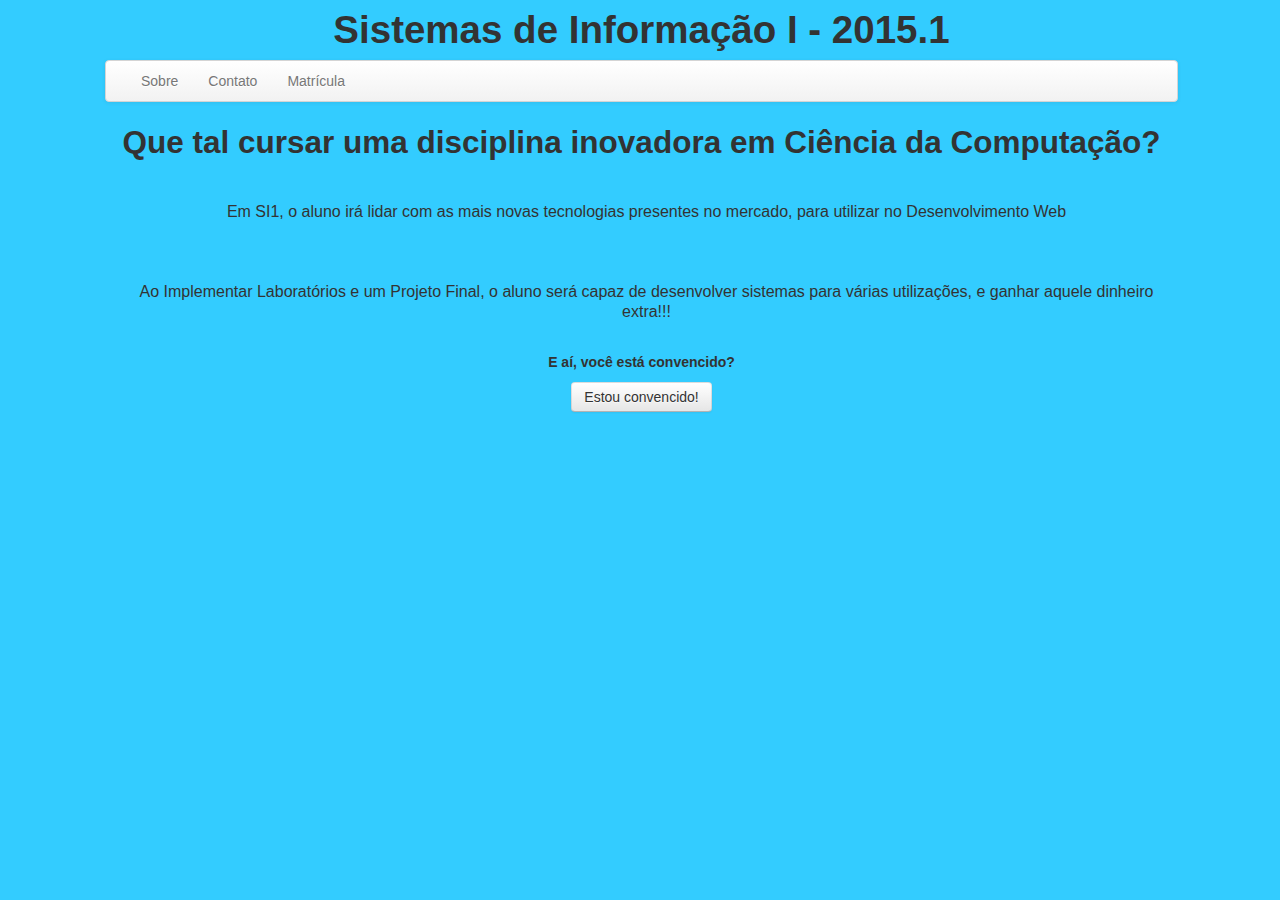
==== dinamica/index.html @ be6e7ca4 "Inicio da parte dinamica" ====
<!DOCTYPE html>
<html>
<body>
  <head>
    <title>Sistemas de Informação I - 2015.1</title>
    <meta charset="utf-8">

    <!--Bootstrap-->
    <link href="css/bootstrap.min.css" rel="stylesheet" media="screen">
    <script src="http://ajax.googleapis.com/ajax/libs/jquery/1.11.0/jquery.min.js"></script>
    <script src="js/bootstrap.min.js"></script>

    <style>
      body {
        padding-left:105px;
        padding-right:102px;
        background: #33CCFF;
      }     
    </style>
  </head>


  <body>
    <center>
      <h1>Sistemas de Informação I - 2015.1</h1>
    </center>

    <div class="navbar">
      <div class="navbar-inner">
        <div class="container">
                    
          <div class="nav-collapse">
            <ul class="nav navbar-nav">
              <li><a href="index.html"> Sobre</a></li>
              <li><a href="contato.html"> Contato </a></li>
              <li><a href="formulario.html"> Matrícula</a></li>
            </ul>
          </div>
        </div>
      </div>
    </div>

    <center>
      <h2>Que tal cursar uma disciplina inovadora em Ciência da Computação? </h2>
    </center>

      

    </br><center>
      <p><font face = "Arial" size = "3"><dd>Em SI1, o aluno irá lidar com as mais novas tecnologias presentes no mercado, para utilizar no Desenvolvimento Web</font></dd></p>
    </center></br>
      

    </br><center>
      <p><font face = "Arial" size = "3"><dd>Ao Implementar Laboratórios e um Projeto Final, o aluno será capaz de desenvolver sistemas para várias utilizações, e ganhar aquele dinheiro extra!!!</font></dd></p>
    </center></br>
      <center>
        <p>
          <strong>E aí, você está convencido?</strong>
        </p>
      </center>

      
      
        
      <center><a href="formulario.html"><button type="submit" class="btn">Estou convencido!</button></a></center>
       
      
    

  </body>
</body>

</html>
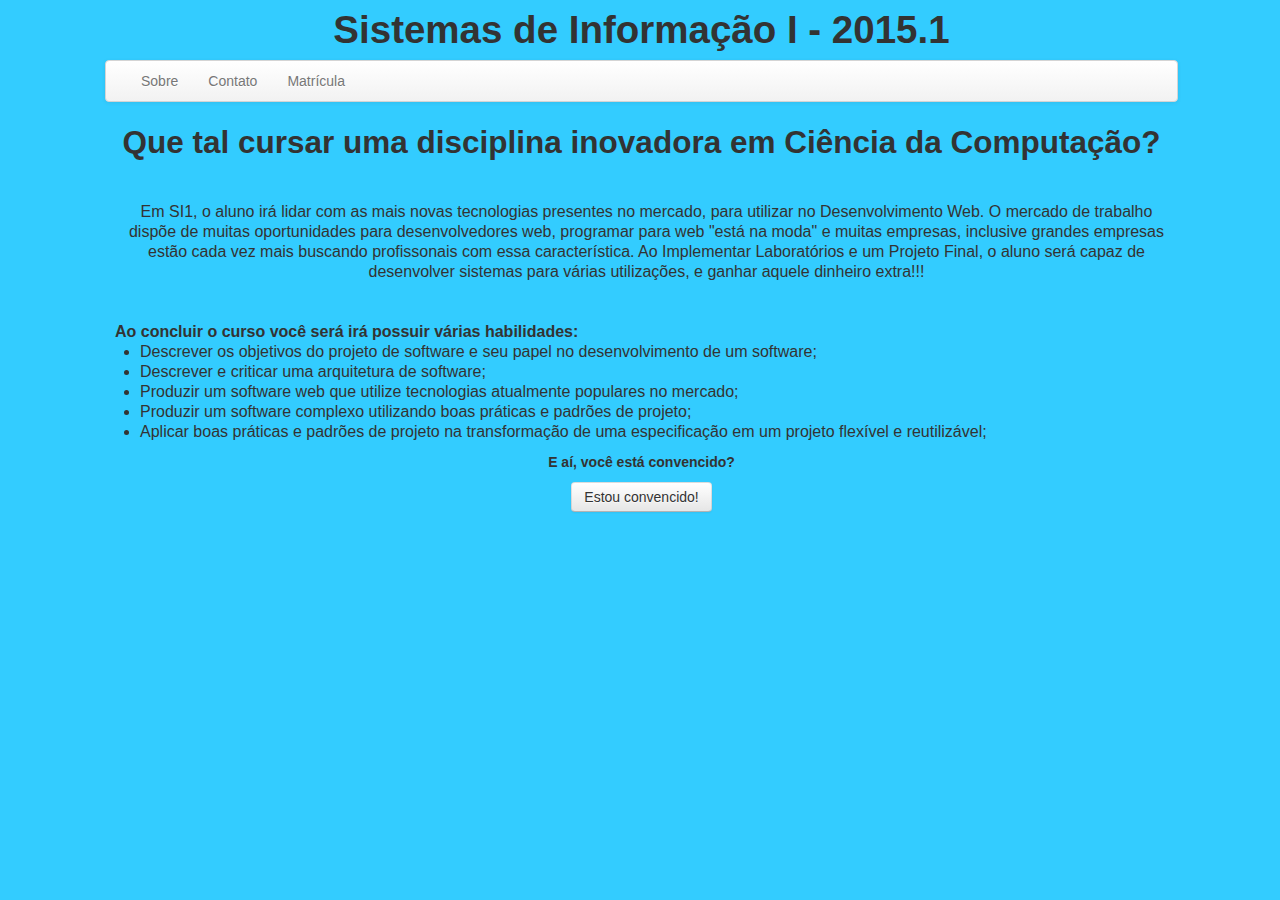
==== commit 75cbe579: "Melhorias no código" ====
--- a/dinamica/index.html
+++ b/dinamica/index.html
@@ -1,74 +1,63 @@
 <!DOCTYPE html>
 <html>
+
+<head>
+  <title>Sistemas de Informação I - 2015.1</title>
+  <meta charset="utf-8">
+
+  <!--Bootstrap-->
+  <link href="css/bootstrap.min.css" rel="stylesheet" media="screen">
+  <script src="http://ajax.googleapis.com/ajax/libs/jquery/1.11.0/jquery.min.js"></script>
+  <script src="js/bootstrap.min.js"></script>
+
+  <style>
+    body {
+      padding-left:105px;
+      padding-right:102px;
+      background: #33CCFF;
+    }     
+  </style>
+</head>
+
 <body>
-  <head>
-    <title>Sistemas de Informação I - 2015.1</title>
-    <meta charset="utf-8">
+  <center><h1>Sistemas de Informação I - 2015.1</h1></center>
 
-    <!--Bootstrap-->
-    <link href="css/bootstrap.min.css" rel="stylesheet" media="screen">
-    <script src="http://ajax.googleapis.com/ajax/libs/jquery/1.11.0/jquery.min.js"></script>
-    <script src="js/bootstrap.min.js"></script>
-
-    <style>
-      body {
-        padding-left:105px;
-        padding-right:102px;
-        background: #33CCFF;
-      }     
-    </style>
-  </head>
-
-
-  <body>
-    <center>
-      <h1>Sistemas de Informação I - 2015.1</h1>
-    </center>
-
-    <div class="navbar">
-      <div class="navbar-inner">
-        <div class="container">
-                    
-          <div class="nav-collapse">
-            <ul class="nav navbar-nav">
-              <li><a href="index.html"> Sobre</a></li>
-              <li><a href="contato.html"> Contato </a></li>
-              <li><a href="formulario.html"> Matrícula</a></li>
-            </ul>
-          </div>
+  <div class="navbar">
+    <div class="navbar-inner">
+      <div class="container">          
+        <div class="nav-collapse">
+          <ul class="nav navbar-nav">
+            <li><a href="index.html"> Sobre</a></li>
+            <li><a href="contato.html"> Contato </a></li>
+            <li><a href="formulario.html"> Matrícula</a></li>
+          </ul>
         </div>
       </div>
     </div>
+  </div>
 
-    <center>
-      <h2>Que tal cursar uma disciplina inovadora em Ciência da Computação? </h2>
-    </center>
+  <center><h2>Que tal cursar uma disciplina inovadora em Ciência da Computação? </h2></center>
 
+ 
+  </br><center>
+      <p><font face = "Arial" size = "3"><dd>Em SI1, o aluno irá lidar com as mais novas tecnologias presentes no mercado, para utilizar no Desenvolvimento Web. O mercado de trabalho dispõe de muitas oportunidades para desenvolvedores web, programar para web "está na moda" e muitas empresas, inclusive grandes empresas estão cada vez mais buscando profissonais com essa característica. Ao Implementar Laboratórios e um Projeto Final, o aluno será capaz de desenvolver sistemas para várias utilizações, e ganhar aquele dinheiro extra!!!</font></dd></p>
+  </center></br>
       
+  <p><font face = "Arial" size = "3"><dd><strong>Ao concluir o curso você será irá possuir várias habilidades:</strong>
+    <ul>
+      <li>Descrever os objetivos do projeto de software e seu papel no desenvolvimento de um software;</li>
+      <li>Descrever e criticar uma arquitetura de software;</li>
+      <li>Produzir um software web que utilize tecnologias atualmente populares no mercado;</li>
+      <li>Produzir um software complexo utilizando boas práticas e padrões de projeto;</li>
+      <li>Aplicar boas práticas e padrões de projeto na transformação de uma especificação em um projeto flexível e reutilizável;</li>
+    </ul>
+  </dd></font></p>
 
-    </br><center>
-      <p><font face = "Arial" size = "3"><dd>Em SI1, o aluno irá lidar com as mais novas tecnologias presentes no mercado, para utilizar no Desenvolvimento Web</font></dd></p>
-    </center></br>
-      
-
-    </br><center>
-      <p><font face = "Arial" size = "3"><dd>Ao Implementar Laboratórios e um Projeto Final, o aluno será capaz de desenvolver sistemas para várias utilizações, e ganhar aquele dinheiro extra!!!</font></dd></p>
-    </center></br>
-      <center>
-        <p>
-          <strong>E aí, você está convencido?</strong>
-        </p>
-      </center>
-
-      
-      
-        
-      <center><a href="formulario.html"><button type="submit" class="btn">Estou convencido!</button></a></center>
-       
-      
-    
-
-  </body>
+ 
+  <center>
+    <p><strong>E aí, você está convencido?</strong></p>
+    <a href="formulario.html"><button type="submit" class="btn">Estou convencido!</button></a>
+  </center>
 </body>
 
 </html>